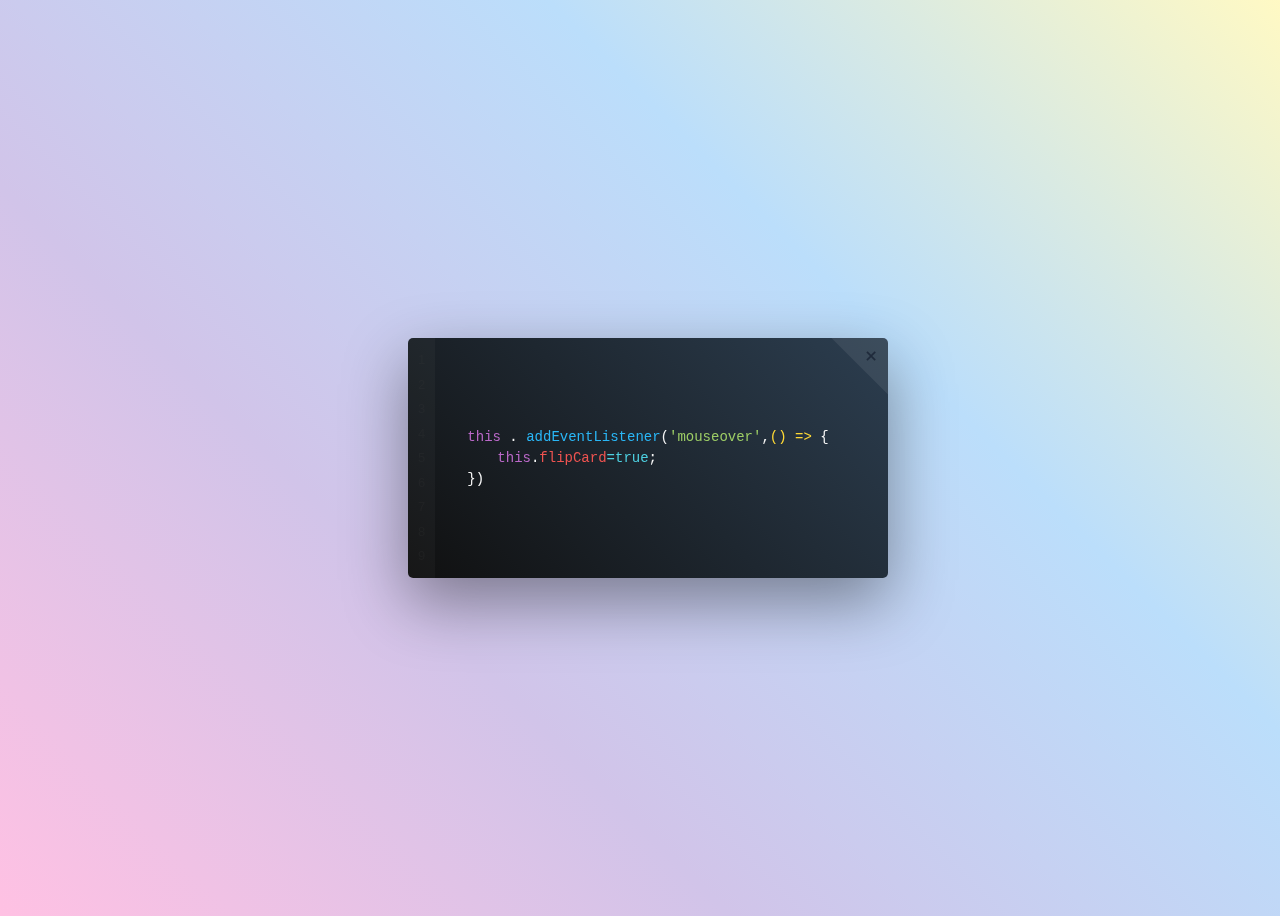
==== business_card.html @ 9112d320 "Rename cardgame.html to business_card.html" ====
<!DOCTYPE html>
<html lang="en">
<head>
    <meta charset="UTF-8">
    <meta name="viewport" content="width=device-width, initial-scale=1.0">
    <title>Business Card</title>
    <link rel="stylesheet" href="cardgame.css">
</head>
<body>
    <div class="card">
        <div class="card-back">
            <div class="line-numbers">
                <div>1</div>
                <div>2</div>
                <div>3</div>
                <div>4</div>
                <div>5</div>
                <div>6</div>
                <div>7</div>
                <div>8</div>
                <div>9</div>
            </div>
            <code>
                <span class="variable">const</span>
                <span class="function">aboutMe</span>
                <span class="operator">=</span>
                <span>{</span>
                <div class="indent">
                    <span class="property">name</span><span class="operator">:</span><span class="string">'Debora Andrade'</span><span>,</span>
                </div>
                <div class="indent">
                    <span class="property">title</span><span class="operator">:</span><span class="string">'Entry Level Software Engineer'</span><span>,</span>
                </div>
                <div class="indent">
                    <span class="property">contact</span><span class="operator">:</span><span>{</span>
                    <div class="indent">
                        <span class="property">email</span><span class="operator">:</span><span class="string">'debsae10@gmail.com'</span><span>,</span>
                    </div>
                    <div class="indent">
                        <span class="property">website</span><span class="operator">:</span><span class="string">'debsite'</span>
                    </div>
                    <span>}</span>
                </div>
                <span>}</span>
            </code>
        </div>
        <div class="card-front">
            <div class="line-numbers">
                <div>1</div>
                <div>2</div>
                <div>3</div>
                <div>4</div>
                <div>5</div>
                <div>6</div>
                <div>7</div>
                <div>8</div>
                <div>9</div>
            </div>
            <code>
                <span class="variable">this</span>
                <span>.</span>
                <span class="method">addEventListener</span><span>(</span><span class="string">'mouseover'</span><span>,</span><span class="function">() => </span><span>{</span>
                <div class="indent">
                    <span class="variable">this</span><span>.</span><span class="property">flipCard</span><span class="operator">=</span><span class="boolean">true</span><span>;</span>
                </div>
                <span>}</span><span>)</span>
            </code>
        </div>
    </div>
</body>
</html>
---- cardgame.css ----
/* Colors */
:root {
    --blue: #29b6f6;
    --green: #9ccc65;
    --purple: #BA68C8;
    --yellow: #FDD835;
    --orange: #f57c00;
    --red: #ef5350;
    --cyan: #4dd0e1;
    --pink: #E91E63;
    --black-dark: #101010;
    --black-light: #2c3e50;
    --soft-pink: #ffc1e3;
    --soft-purple: #d1c4e9;
    --soft-blue: #bbdefb;
    --soft-yellow: #fff9c4;
    --white: whitesmoke;
    --monospace: "Consolas, 'Lucida Console', monospace";
}

*,
*:before,
*:after {
    box-sizing: border-box;
    outline: none;
}

html {
    font-family: 'Source Sans Pro', sans-serif;
    font-size: 16px;
    font-smooth: auto;
    font-weight: 300;
    line-height: 1.5;
    color: #444;
}

body {
    position: relative;
    display: flex;
    align-items: center;
    justify-content: center;
    width: 100%;
    height: 100vh;
    background: linear-gradient(45deg, var(--soft-pink), var(--soft-purple), var(--soft-blue), var(--soft-yellow));
}

code {
    font-family: "Lucida Console", Monaco, monospace;
    font-size: 14px;
}

.card {
    position: relative;
    width: 30rem;
    height: 15rem;
    perspective: 150rem;
}

.card-front,
.card-back {
    position: absolute;
    width: 100%;
    height: 100%;
    display: flex;
    align-items: center;
    justify-content: center;
    margin: auto;
    border-radius: 5px;
    box-shadow: 0 1.5rem 4rem rgba(0, 0, 0, 0.4);
    transition: 0.9s cubic-bezier(.25,.8,.25,1);
    backface-visibility: hidden;
    overflow: hidden;
}

.card-front:before,
.card-back:before,
.card-front:after,
.card-back:after {
    position: absolute;
}

.card-front:before,
.card-back:before {
    top: -40px;
    right: -40px;
    content: '';
    width: 80px;
    height: 80px;
    background-color: rgba(255, 255, 255, 0.08);
    transform: rotate(45deg);
    z-index: 1;
}

.card-front:after,
.card-back:after {
    content: '+';
    top: 0;
    right: 10px;
    font-size: 24px;
    transform: rotate(45deg);
    z-index: 2;
}

.card-front {
    background: linear-gradient(45deg, var(--black-dark), var(--black-light));
}

.card-front:after {
    color: #1f2a3b; /* darken(var(--black-light), 6%) */
}

.card-back {
    background: linear-gradient(-45deg, var(--black-dark), var(--black-light));
    transform: rotateX(180deg);
}

.card-back:after {
    color: #1c2a3a; /* darken(var(--black-light), 15%) */
}

.card:hover .card-front {
    transform: rotateX(-180deg);
}

.card:hover .card-back {
    transform: rotateX(0deg);
}

.line-numbers {
    position: absolute;
    top: 0;
    left: 0;
    display: flex;
    flex-direction: column;
    align-items: center;
    justify-content: center;
    height: 100%;
    margin: 0;
    padding: 0 10px;
    background-color: rgba(255, 255, 255, 0.03);
    font-size: 13px;
}

.line-numbers > div {
    padding: 2.5px 0;
    opacity: 0.15;
}

code {
    color: var(--white);
}

.indent {
    padding-left: 30px;
}

.operator {
    color: var(--cyan);
}

.string {
    color: var(--green);
}

.variable {
    color: var(--purple);
}

.property {
    color: var(--red);
}

.method {
    color: var(--blue);
}

.function {
    color: var(--yellow);
}

.boolean {
    color: var(--cyan);
}
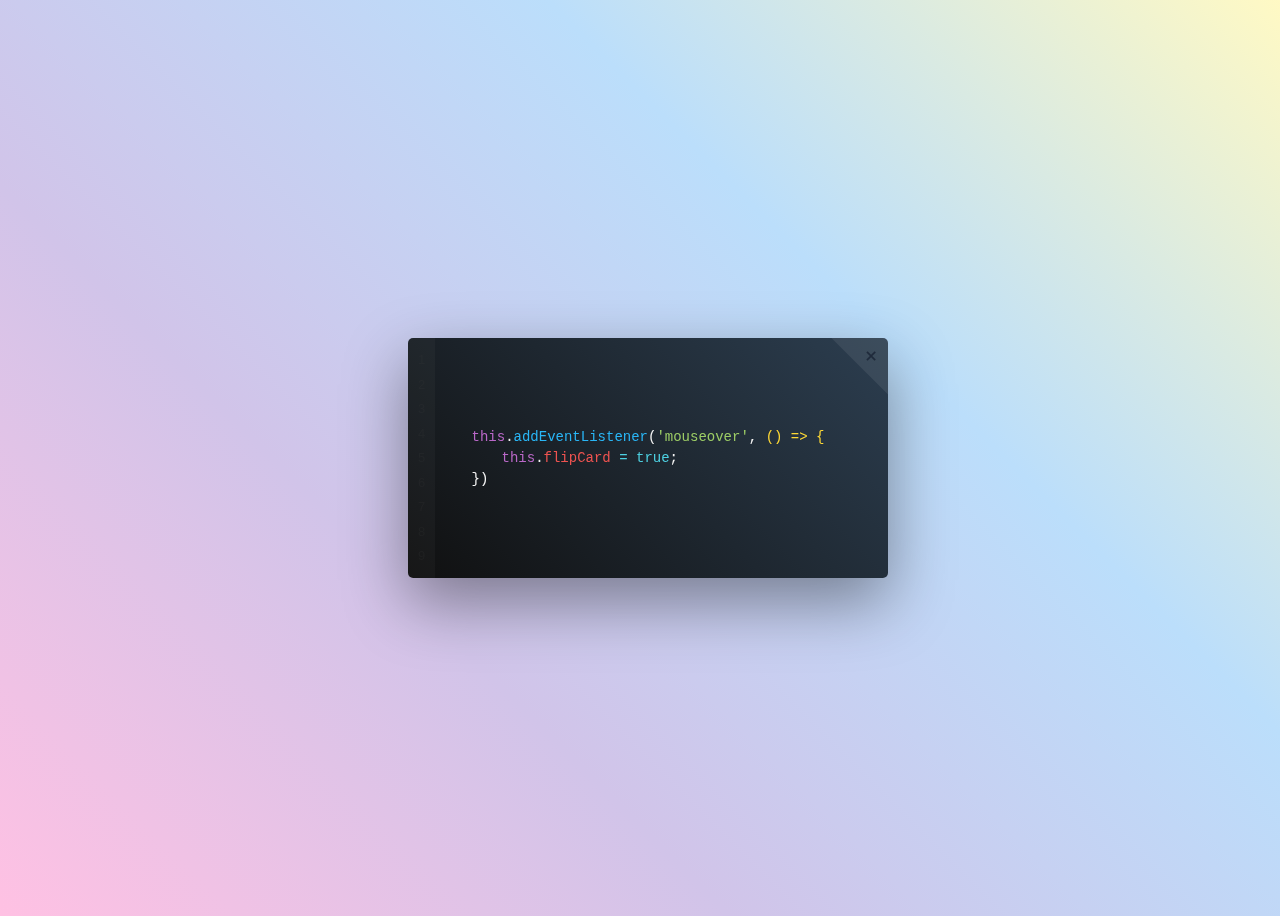
==== commit 685bd249: "Bugs Fixed" ====
--- a/business_card.html
+++ b/business_card.html
@@ -4,10 +4,11 @@
     <meta charset="UTF-8">
     <meta name="viewport" content="width=device-width, initial-scale=1.0">
     <title>Business Card</title>
-    <link rel="stylesheet" href="cardgame.css">
+    <link rel="stylesheet" href="business_card.css">
 </head>
 <body>
     <div class="card">
+        <!-- Card Back -->
         <div class="card-back">
             <div class="line-numbers">
                 <div>1</div>
@@ -21,29 +22,31 @@
                 <div>9</div>
             </div>
             <code>
-                <span class="variable">const</span>
-                <span class="function">aboutMe</span>
-                <span class="operator">=</span>
+                <span class="variable">const</span> 
+                <span class="function">aboutMe</span> 
+                <span class="operator">=</span> 
                 <span>{</span>
                 <div class="indent">
-                    <span class="property">name</span><span class="operator">:</span><span class="string">'Debora Andrade'</span><span>,</span>
+                    <span class="property">name</span><span class="operator">:</span> <span class="string">'Debora "Deb" Madison'</span><span>,</span>
                 </div>
                 <div class="indent">
-                    <span class="property">title</span><span class="operator">:</span><span class="string">'Entry Level Software Engineer'</span><span>,</span>
+                    <span class="property">title</span><span class="operator">:</span> <span class="string">'Entry Level Software Engineer'</span><span>,</span>
                 </div>
                 <div class="indent">
-                    <span class="property">contact</span><span class="operator">:</span><span>{</span>
+                    <span class="property">contact</span><span class="operator">:</span> <span>{</span>
                     <div class="indent">
-                        <span class="property">email</span><span class="operator">:</span><span class="string">'debsae10@gmail.com'</span><span>,</span>
+                        <span class="property">email</span><span class="operator">:</span> <span class="string">'debsae10@gmail.com'</span><span>,</span>
                     </div>
                     <div class="indent">
-                        <span class="property">website</span><span class="operator">:</span><span class="string">'debsite'</span>
+                        <span class="property">github</span><span class="operator">:</span> <span class="string">'deboraandrade10'</span>
                     </div>
                     <span>}</span>
                 </div>
                 <span>}</span>
             </code>
         </div>
+        
+        <!-- Card Front -->
         <div class="card-front">
             <div class="line-numbers">
                 <div>1</div>
@@ -57,11 +60,11 @@
                 <div>9</div>
             </div>
             <code>
-                <span class="variable">this</span>
-                <span>.</span>
-                <span class="method">addEventListener</span><span>(</span><span class="string">'mouseover'</span><span>,</span><span class="function">() => </span><span>{</span>
+                <span class="variable">this</span>.<span class="method">addEventListener</span><span>(</span><span class="string">'mouseover'</span><span>, </span>
+                <span class="function">() => {</span>
                 <div class="indent">
-                    <span class="variable">this</span><span>.</span><span class="property">flipCard</span><span class="operator">=</span><span class="boolean">true</span><span>;</span>
+                    <span class="variable">this</span>.<span class="property">flipCard</span> 
+                    <span class="operator">=</span> <span class="boolean">true</span><span>;</span>
                 </div>
                 <span>}</span><span>)</span>
             </code>
--- a/business_card.css
+++ b/business_card.css
@@ -0,0 +1,183 @@
+/* Colors */
+:root {
+    --blue: #29b6f6;
+    --green: #9ccc65;
+    --purple: #BA68C8;
+    --yellow: #FDD835;
+    --orange: #f57c00;
+    --red: #ef5350;
+    --cyan: #4dd0e1;
+    --pink: #E91E63;
+    --black-dark: #101010;
+    --black-light: #2c3e50;
+    --soft-pink: #ffc1e3;
+    --soft-purple: #d1c4e9;
+    --soft-blue: #bbdefb;
+    --soft-yellow: #fff9c4;
+    --white: whitesmoke;
+    --monospace: "Consolas, 'Lucida Console', monospace";
+}
+
+*,
+*:before,
+*:after {
+    box-sizing: border-box;
+    outline: none;
+}
+
+html {
+    font-family: 'Source Sans Pro', sans-serif;
+    font-size: 16px;
+    font-smooth: auto;
+    font-weight: 300;
+    line-height: 1.5;
+    color: #444;
+}
+
+body {
+    position: relative;
+    display: flex;
+    align-items: center;
+    justify-content: center;
+    width: 100%;
+    height: 100vh;
+    background: linear-gradient(45deg, var(--soft-pink), var(--soft-purple), var(--soft-blue), var(--soft-yellow));
+}
+
+code {
+    font-family: "Lucida Console", Monaco, monospace;
+    font-size: 14px;
+}
+
+.card {
+    position: relative;
+    width: 30rem;
+    height: 15rem;
+    perspective: 150rem;
+}
+
+.card-front,
+.card-back {
+    position: absolute;
+    width: 100%;
+    height: 100%;
+    display: flex;
+    align-items: center;
+    justify-content: center;
+    margin: auto;
+    border-radius: 5px;
+    box-shadow: 0 1.5rem 4rem rgba(0, 0, 0, 0.4);
+    transition: 0.9s cubic-bezier(.25,.8,.25,1);
+    backface-visibility: hidden;
+    overflow: hidden;
+}
+
+.card-front:before,
+.card-back:before,
+.card-front:after,
+.card-back:after {
+    position: absolute;
+}
+
+.card-front:before,
+.card-back:before {
+    top: -40px;
+    right: -40px;
+    content: '';
+    width: 80px;
+    height: 80px;
+    background-color: rgba(255, 255, 255, 0.08);
+    transform: rotate(45deg);
+    z-index: 1;
+}
+
+.card-front:after,
+.card-back:after {
+    content: '+';
+    top: 0;
+    right: 10px;
+    font-size: 24px;
+    transform: rotate(45deg);
+    z-index: 2;
+}
+
+.card-front {
+    background: linear-gradient(45deg, var(--black-dark), var(--black-light));
+}
+
+.card-front:after {
+    color: #1f2a3b; /* darken(var(--black-light), 6%) */
+}
+
+.card-back {
+    background: linear-gradient(-45deg, var(--black-dark), var(--black-light));
+    transform: rotateX(180deg);
+}
+
+.card-back:after {
+    color: #1c2a3a; /* darken(var(--black-light), 15%) */
+}
+
+.card:hover .card-front {
+    transform: rotateX(-180deg);
+}
+
+.card:hover .card-back {
+    transform: rotateX(0deg);
+}
+
+.line-numbers {
+    position: absolute;
+    top: 0;
+    left: 0;
+    display: flex;
+    flex-direction: column;
+    align-items: center;
+    justify-content: center;
+    height: 100%;
+    margin: 0;
+    padding: 0 10px;
+    background-color: rgba(255, 255, 255, 0.03);
+    font-size: 13px;
+}
+
+.line-numbers > div {
+    padding: 2.5px 0;
+    opacity: 0.15;
+}
+
+code {
+    color: var(--white);
+}
+
+.indent {
+    padding-left: 30px;
+}
+
+.operator {
+    color: var(--cyan);
+}
+
+.string {
+    color: var(--green);
+}
+
+.variable {
+    color: var(--purple);
+}
+
+.property {
+    color: var(--red);
+}
+
+.method {
+    color: var(--blue);
+}
+
+.function {
+    color: var(--yellow);
+}
+
+.boolean {
+    color: var(--cyan);
+}
